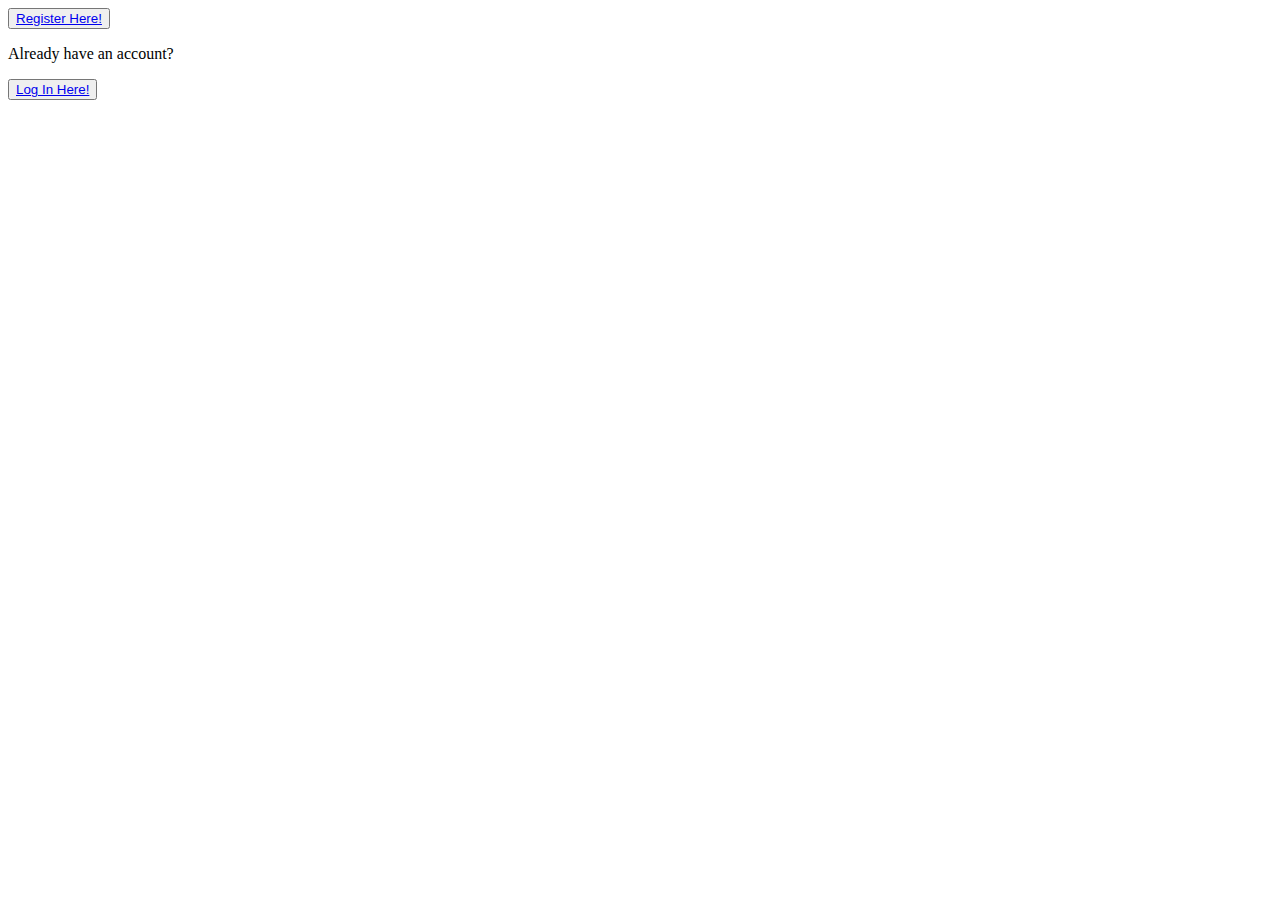
==== app/templates/index.html @ fb188949 "modified .gitignore to include vscode settings and virtual environments." ====
<!DOCTYPE html>

<html>
    <head><title>Welcome to Goodreads!</title></head>
    <body>
        <button><a href = register.html>Register Here!</a></button>
        <p>Already have an account?</p><button><a href = login.html>Log In Here!</a></button>
    </body>
</html>
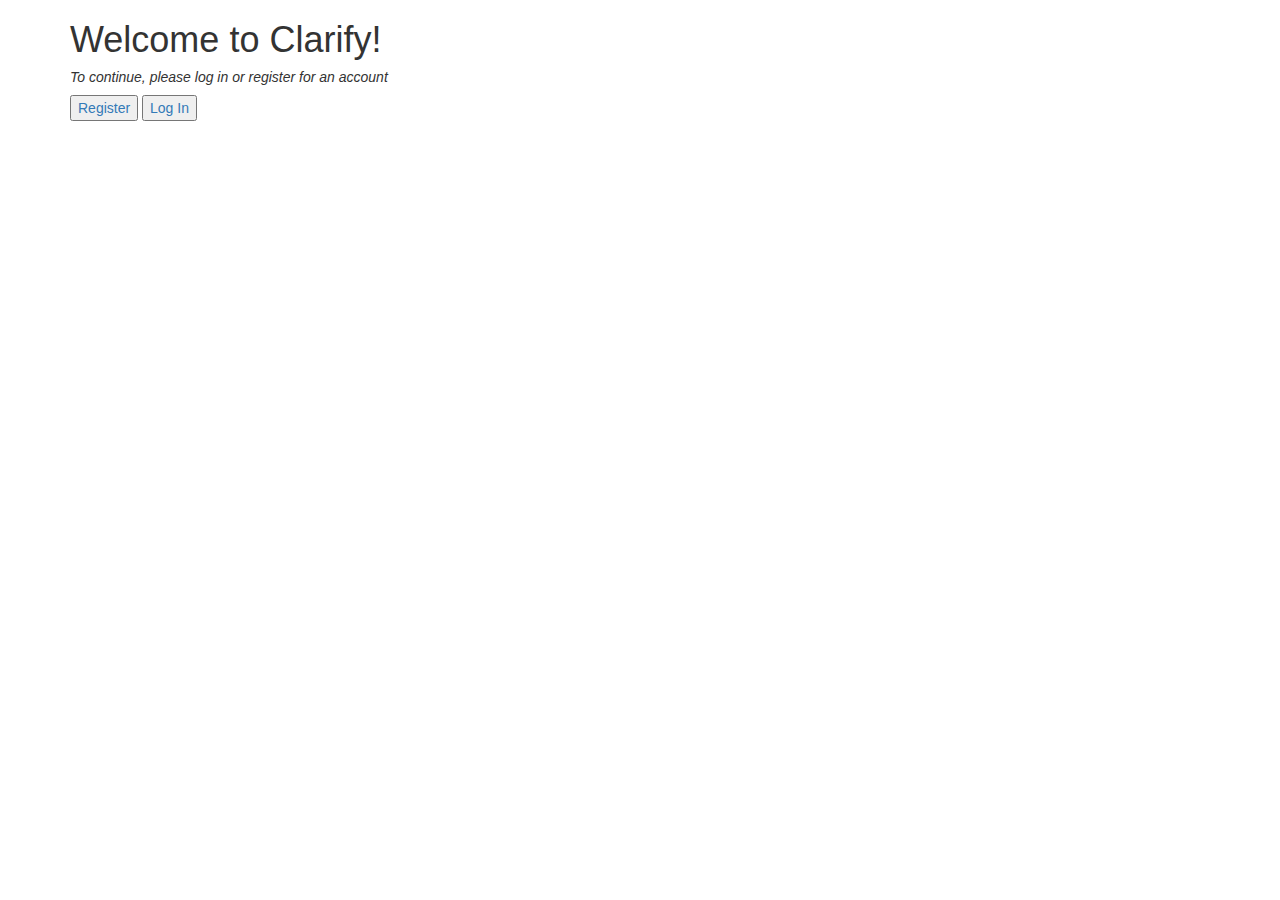
==== commit 98fba058: "Merge branch 'master' of github.com:matthewyu23/foodapp into master" ====
--- a/app/templates/index.html
+++ b/app/templates/index.html
@@ -1,9 +1,17 @@
 <!DOCTYPE html>
 
 <html>
-    <head><title>Welcome to Goodreads!</title></head>
+    <head><title>Clarify</title></head>
+    <meta charset="utf-8">
+    <link rel="stylesheet" href="https://maxcdn.bootstrapcdn.com/bootstrap/3.4.1/css/bootstrap.min.css">
+    <script src="https://ajax.googleapis.com/ajax/libs/jquery/3.5.1/jquery.min.js"></script>
+    <script src="https://maxcdn.bootstrapcdn.com/bootstrap/3.4.1/js/bootstrap.min.js"></script>
     <body>
-        <button><a href = register.html>Register Here!</a></button>
-        <p>Already have an account?</p><button><a href = login.html>Log In Here!</a></button>
+      <div class="container">
+        <h1>Welcome to Clarify!</h2>
+        <h5><i>To continue, please log in or register for an account</i></h5>
+        <button><a href = register.html>Register</a></button>
+        <button><a href = login.html>Log In</a></button>
+      </div>
     </body>
-</html>+</html>
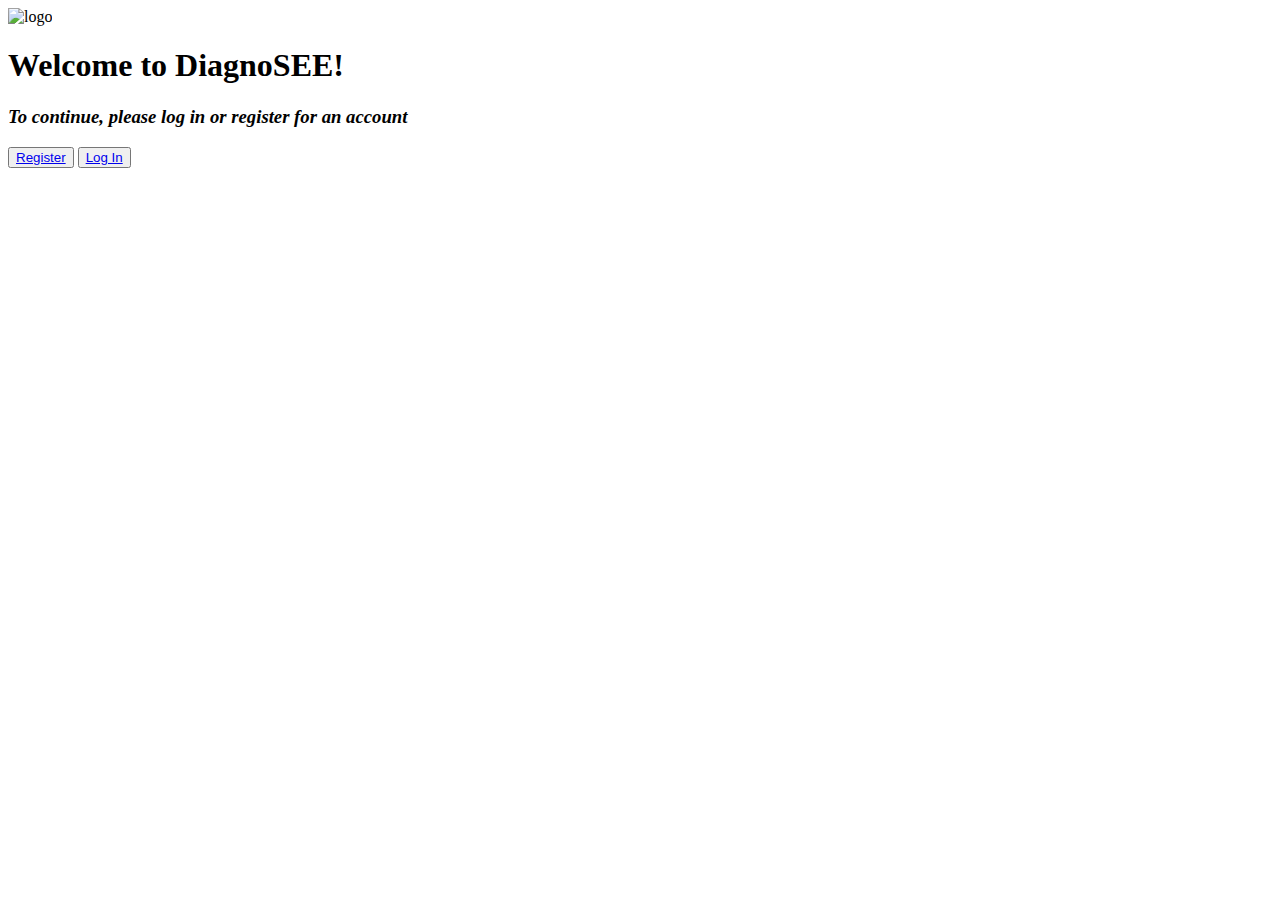
==== commit 0f982b9d: "fixed chat" ====
--- a/app/templates/index.html
+++ b/app/templates/index.html
@@ -1,15 +1,17 @@
 <!DOCTYPE html>
 
 <html>
-    <head><title>Clarify</title></head>
+    <head><title>DiagnoSEE</title></head>
     <meta charset="utf-8">
-    <link rel="stylesheet" href="https://maxcdn.bootstrapcdn.com/bootstrap/3.4.1/css/bootstrap.min.css">
+    <link rel=stylesheet type=text/css href="{{ url_for('static', filename='style.css') }}">
+    <!-- <link rel="stylesheet" href="https://maxcdn.bootstrapcdn.com/bootstrap/3.4.1/css/bootstrap.min.css"> -->
     <script src="https://ajax.googleapis.com/ajax/libs/jquery/3.5.1/jquery.min.js"></script>
     <script src="https://maxcdn.bootstrapcdn.com/bootstrap/3.4.1/js/bootstrap.min.js"></script>
     <body>
       <div class="container">
-        <h1>Welcome to Clarify!</h2>
-        <h5><i>To continue, please log in or register for an account</i></h5>
+        <img src="/static/eye.png" id="logo" alt="logo">
+        <h1>Welcome to DiagnoSEE!</h2>
+        <h3><i>To continue, please log in or register for an account</i></h3>
         <button><a href = register.html>Register</a></button>
         <button><a href = login.html>Log In</a></button>
       </div>
